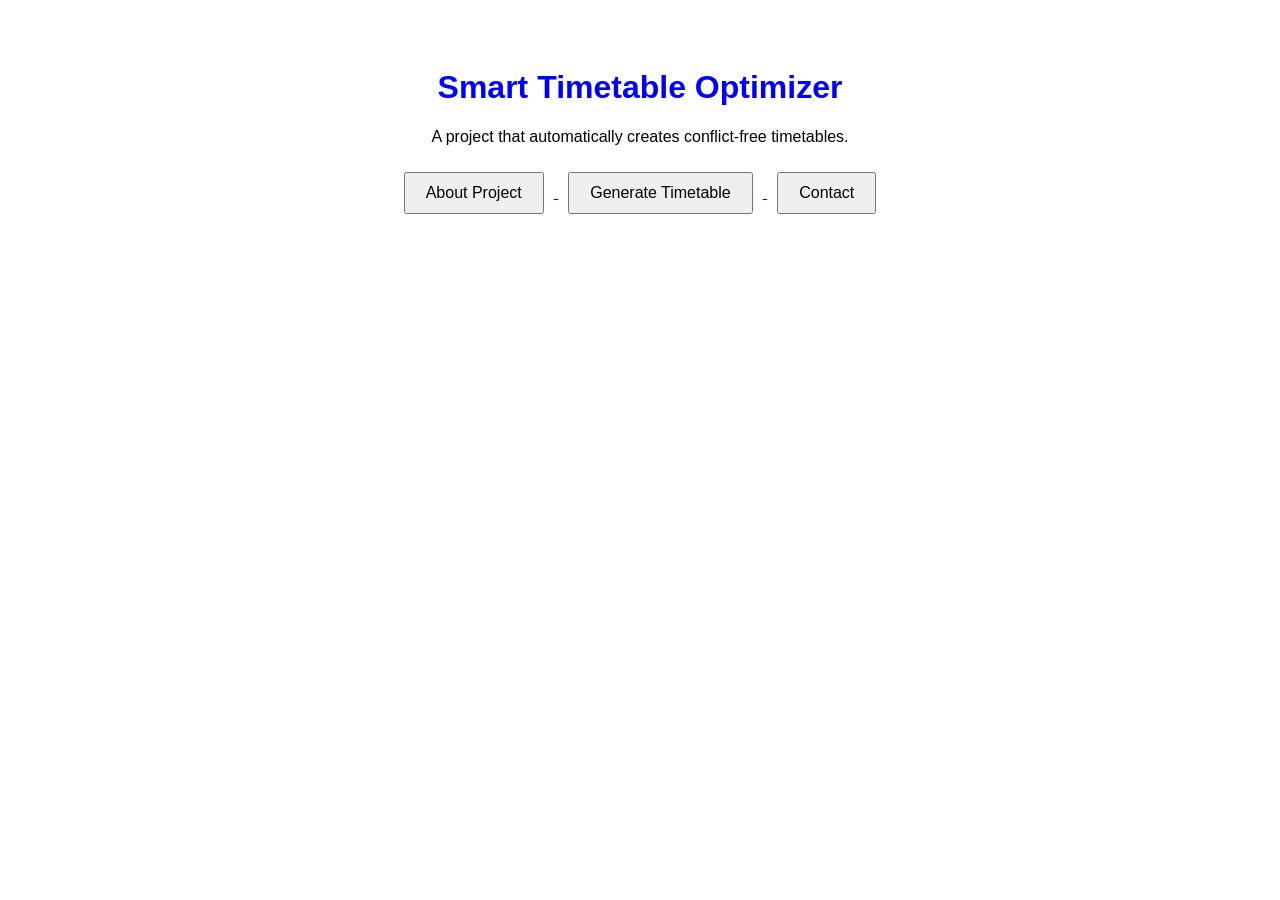
==== index.html @ d31cf402 "Add files via upload" ====
<!DOCTYPE html>
<html>

<head>

    <title>Smart Timetable Optimizer</title>

    <link rel="stylesheet" href="style.css">

</head>

<body>

    <h1>Smart Timetable Optimizer</h1>

    <p>
        A project that automatically creates
        conflict-free timetables.
    </p>

    <a href="about.html">
        <button>About Project</button>
    </a>

    <a href="generate.html">
        <button>Generate Timetable</button>
    </a>

    <a href="contact.html">
        <button>Contact</button>
    </a>

</body>

</html>
---- style.css ----
body {

    font-family: Arial;

    text-align: center;

    padding: 40px;
}

h1 {

    color: blue;
}

button {

    padding: 10px 20px;

    margin: 10px;

    font-size: 16px;
}

input {

    padding: 8px;

    width: 200px;
}
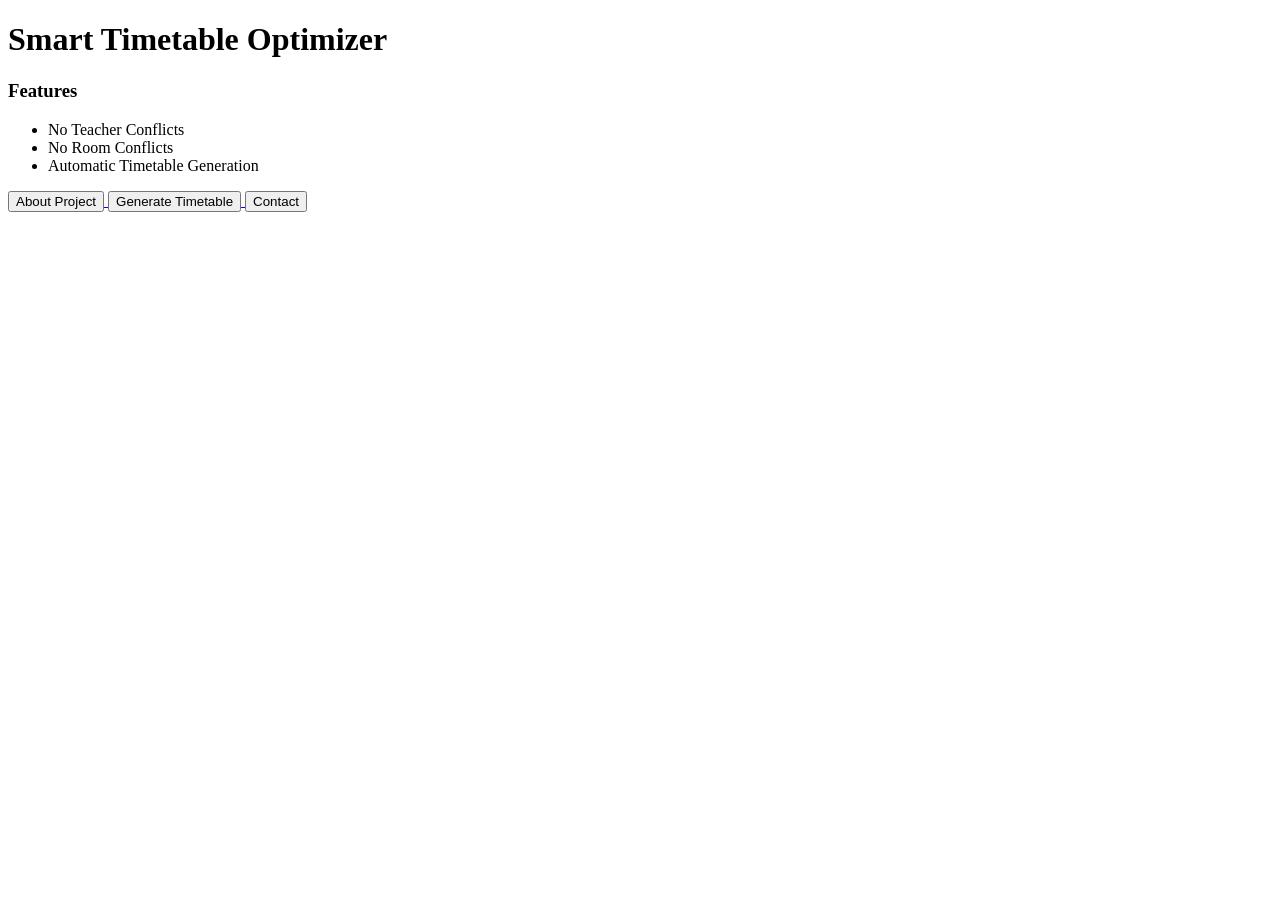
==== commit 3257e6e3: "Add files via upload" ====
--- a/index.html
+++ b/index.html
@@ -1,35 +1,31 @@
 <!DOCTYPE html>
 <html>
-
 <head>
-
     <title>Smart Timetable Optimizer</title>
-
-    <link rel="stylesheet" href="style.css">
-
 </head>
-
 <body>
 
-    <h1>Smart Timetable Optimizer</h1>
+<h1>Smart Timetable Optimizer</h1>
 
-    <p>
-        A project that automatically creates
-        conflict-free timetables.
-    </p>
+<h3>Features</h3>
 
-    <a href="about.html">
-        <button>About Project</button>
-    </a>
+<ul>
+    <li>No Teacher Conflicts</li>
+    <li>No Room Conflicts</li>
+    <li>Automatic Timetable Generation</li>
+</ul>
 
-    <a href="generate.html">
-        <button>Generate Timetable</button>
-    </a>
+<a href="/about">
+    <button>About Project</button>
+</a>
 
-    <a href="contact.html">
-        <button>Contact</button>
-    </a>
+<a href="/generate">
+    <button>Generate Timetable</button>
+</a>
+
+<a href="/contact">
+    <button>Contact</button>
+</a>
 
 </body>
-
 </html>
